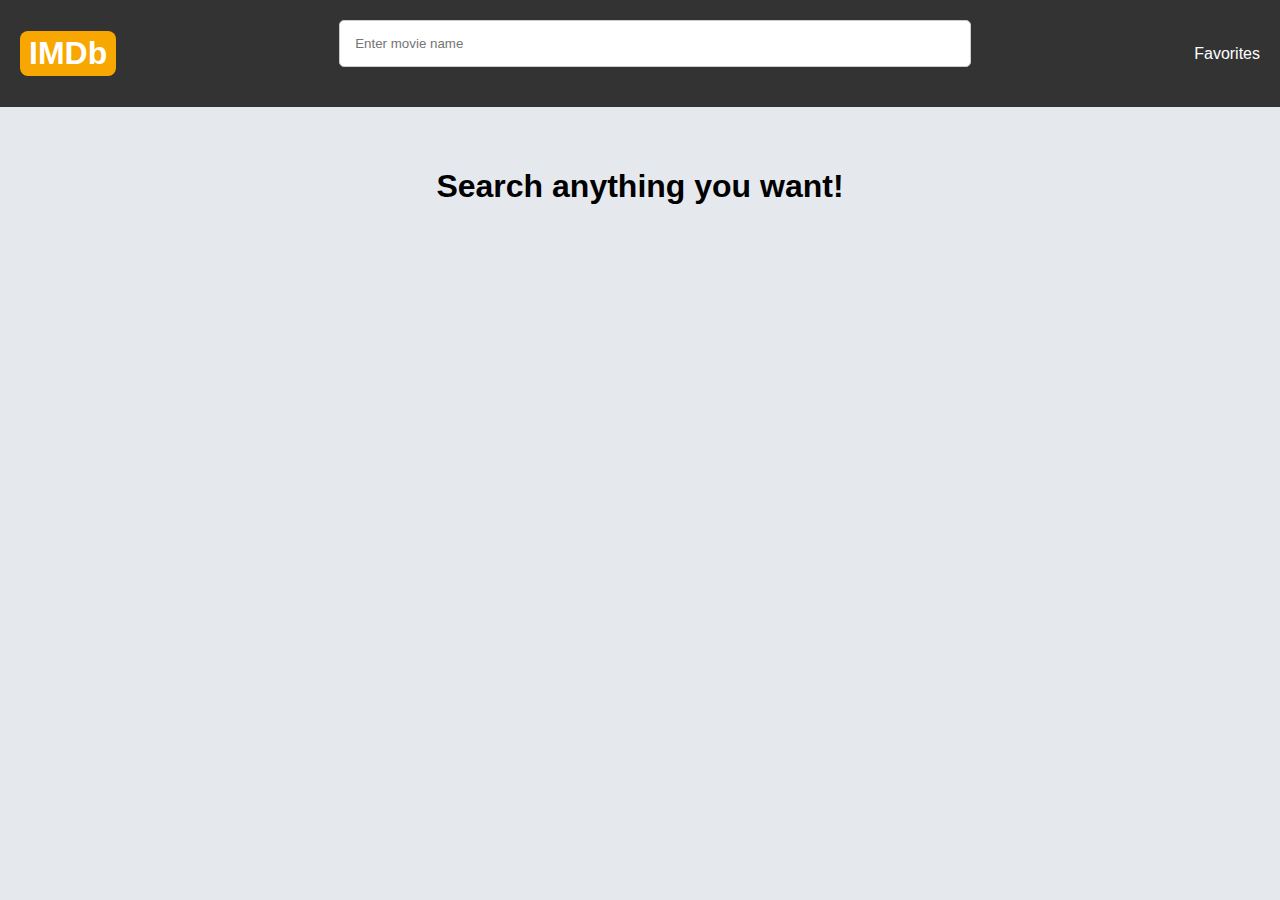
==== index.html @ 1d758c19 "Add files via upload" ====
<!DOCTYPE html>
<html lang="en">
<head>
    <meta charset="UTF-8">
    <meta name="viewport" content="width=device-width, initial-scale=1.0">
    <link rel="stylesheet" href="style.css">
    <title>Movie Search</title>
</head>
<body>
    <div class="navbar">
        <h1 class="header">
            IMDb
        </h1>
        <form id="form">
            <input type="text" placeholder="Enter movie name" id="searchInput">
        </form>
        <span id="Favorites">Favorites</span>
    </div>
    
    <div id="searchList"></div>
    <div id="results"></div>
    <div style="text-align: center;"><h1>Search anything you want!</h1></div>
    

    <script src="script.js"></script>
</body>
</html>
---- style.css ----
body {
    font-family: Arial, sans-serif;
    margin: 0;
    padding: 0;
    background-color: rgb(229, 233, 238);
}

.navbar {
    display: flex;
    justify-content: space-between;
    align-items: center;
    padding: 10px 20px;
    background-color: #333;
    color: #fff;
}

.header {
    margin: 0;
}

.header, #Favorites {
    display: inline-flex;
    align-items: center;
}

.header #Favorites {
    cursor: pointer;
    margin-left: 20px;
}

#form {
    display: flex;
    justify-content: center;
    margin-bottom: 20px;
}

#searchInput {
    padding: 15px;
    margin: 10px;
    border: 1px solid #ccc;
    border-radius: 5px;
    width: 600px;
}

#results {
    display: grid;
    grid-template-columns: repeat(auto-fill, minmax(220px, 1fr));
    gap: 20px;
    padding: 20px;
}

.movie {
    background-color: #fff;
    border-radius: 5px;
    padding: 10px;
    box-shadow: 0 2px 4px rgba(0, 0, 0, 0.1);
}

.movie h2 {
    font-size: 16px;
    margin: 10px 0;
}

.movie img {
    width: 100%;
    height: auto;
    border-radius: 5px;
    /* object-fit: cover; */
}

#searchList {
    position: absolute;
    width: 300px;
    max-height: 200px;
    overflow-y: auto;
    border: 1px solid #ccc;
    border-radius: 5px;
    background-color: #fff;
    z-index: 1;
    display: none;
}

.search-item {
    padding: 5px 10px;
    cursor: pointer;
    color: white;
}

.search-item:hover {
    background-color: #f2f2f2;
}

@media (max-width: 768px) {
    #form {
        flex-direction: column;
        align-items: center;
    }

    #searchInput {
        width: 100%;
    }
}

.movie img {
    width: 200px;
    height: 300px;
    object-fit: cover;
    border: 1px solid #ccc;
    margin: 10px;
}

/* Add styles for the favorites section */
.favorites {
    margin-top: 10px;
    border-top: 2px solid #ccc;
}

.favorites .movie {
    display: inline-block;
    width: 200px;
    margin: 10px;
    text-align: center;
}

/* Styles for the "Add to Favorites" button */
.favorite-button {
    padding: 8px 15px;
    border: none;
    border-radius: 5px;
    background-color: #b46e12;
    color: #fff;
    font-size: 14px;
    cursor: pointer;
    transition: background-color 0.2s ease-in-out;
}

.favorite-button:hover {
    background-color: #0056b3;
}

#searchList {
    position: absolute;
    width: 100%;
    max-height: 200px;
    overflow-y: auto;
    border: none;
    border-radius: 0 0 5px 5px;
    background-color: black;
    color: white;
    z-index: 1;
    display: none;
}

.search-item {
    padding: 10px;
    cursor: pointer;
    background-color: grey;
    border-bottom: 1px solid #ccc;
}

.search-item:last-child {
    border-bottom: none;
}

.search-item:hover {
    background-color: #333;
}

.no-results {
    text-align: center;
}

/* IMDb heading button style */
.header {
    background-color: #f8a700; /* Dark yellow color */
    padding: 4px 9px;
    border-radius: 8px;
}

/* IMDb heading text style */
.header h1 {
    margin: 0;
    font-size: 24px;
    text-transform: uppercase;
    letter-spacing: 2px;
    color: #b9b0b0;
}
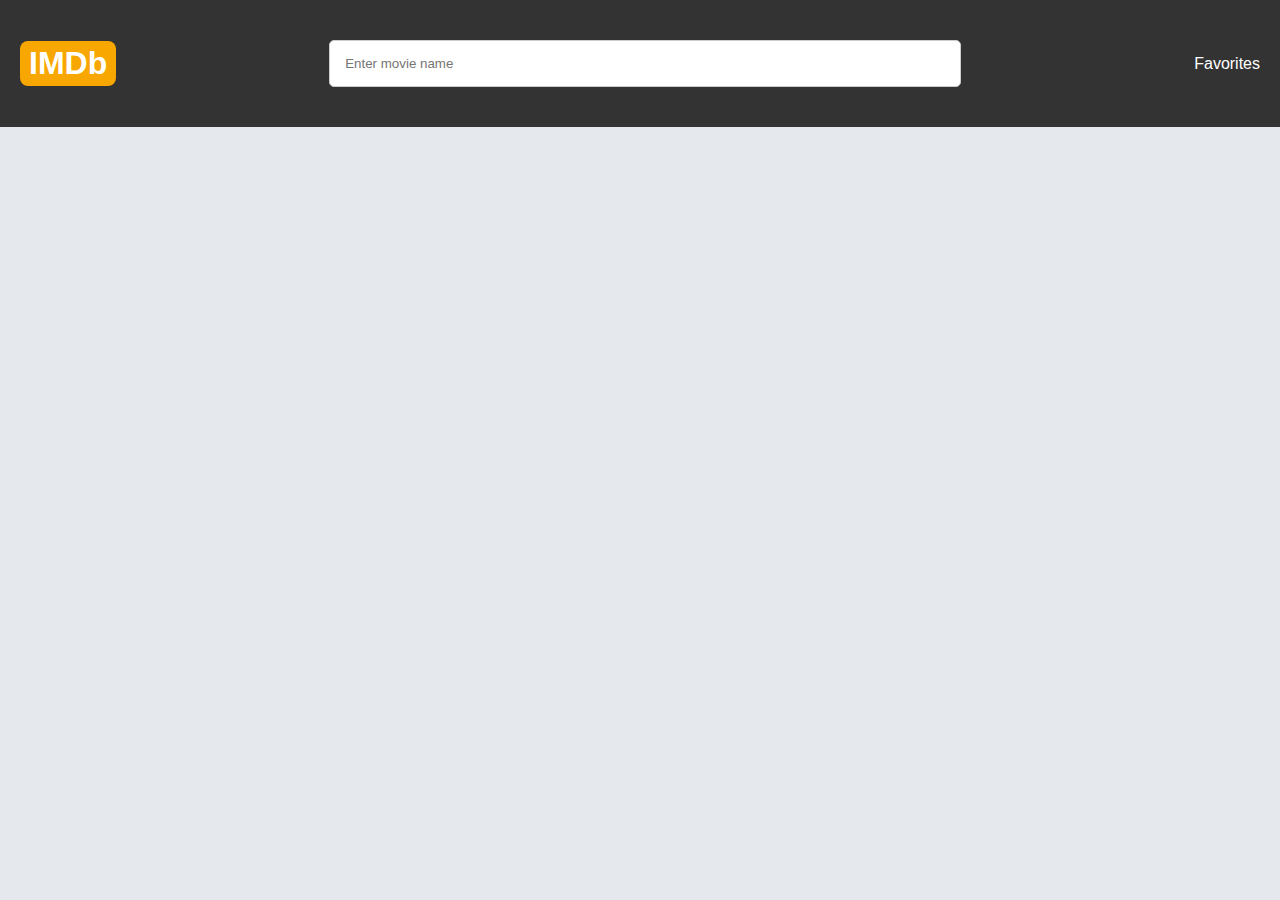
==== commit 119a090f: "Update index.html" ====
--- a/index.html
+++ b/index.html
@@ -16,11 +16,9 @@
         </form>
         <span id="Favorites">Favorites</span>
     </div>
-    
+    <div id="noresults"></div>
     <div id="searchList"></div>
     <div id="results"></div>
-    <div style="text-align: center;"><h1>Search anything you want!</h1></div>
-    
 
     <script src="script.js"></script>
 </body>
--- a/style.css
+++ b/style.css
@@ -3,9 +3,10 @@
     margin: 0;
     padding: 0;
     background-color: rgb(229, 233, 238);
-}
-
-.navbar {
+    
+}
+
+.navbar  {
     display: flex;
     justify-content: space-between;
     align-items: center;
@@ -16,14 +17,11 @@
 
 .header {
     margin: 0;
-}
-
-.header, #Favorites {
-    display: inline-flex;
+    display: flex;
     align-items: center;
 }
 
-.header #Favorites {
+#Favorites {
     cursor: pointer;
     margin-left: 20px;
 }
@@ -31,7 +29,8 @@
 #form {
     display: flex;
     justify-content: center;
-    margin-bottom: 20px;
+    margin: 20px 20px;
+    width: 60%;
 }
 
 #searchInput {
@@ -39,14 +38,15 @@
     margin: 10px;
     border: 1px solid #ccc;
     border-radius: 5px;
-    width: 600px;
+    width: 100%; /* Make the input full width on all screen sizes */
+    max-width: 600px; /* Limit the maximum width of the input */
 }
 
 #results {
     display: grid;
     grid-template-columns: repeat(auto-fill, minmax(220px, 1fr));
     gap: 20px;
-    padding: 20px;
+    padding: 20px; 
 }
 
 .movie {
@@ -54,23 +54,30 @@
     border-radius: 5px;
     padding: 10px;
     box-shadow: 0 2px 4px rgba(0, 0, 0, 0.1);
+    text-align: center;
+    position: relative; /* Position relative for button placement */
+    width: 250px; /* Set a fixed width for the movie container */
+    height: 450px; /* Set a fixed height for the movie container */
 }
 
 .movie h2 {
     font-size: 16px;
     margin: 10px 0;
+    text-align: center;
 }
 
 .movie img {
-    width: 100%;
-    height: auto;
-    border-radius: 5px;
-    /* object-fit: cover; */
+    width: 100%; /* Ensure the image takes up the full width of the container */
+    height: 70%; /* Set a fixed height for movie posters */
+    object-fit: cover;
+    border-radius: 5px;
+    margin: 0 auto; /* Center the movie image horizontally */
+    display: block;
 }
 
 #searchList {
     position: absolute;
-    width: 300px;
+    width: 100%;
     max-height: 200px;
     overflow-y: auto;
     border: 1px solid #ccc;
@@ -91,13 +98,29 @@
 }
 
 @media (max-width: 768px) {
-    #form {
+    .navbar {
         flex-direction: column;
         align-items: center;
+        padding: 10px;
     }
 
     #searchInput {
-        width: 100%;
+        max-width: 100%; /* Make the input full width on small screens */
+    }
+
+    .movie img {
+        width: 100%; /* Make movie images full width on smaller screens */
+        height: auto;
+        margin: 10px;
+    }
+
+    .header {
+        padding: 10px;
+        font-size: 18px;
+    }
+
+    .favorites .movie {
+        width: 100%; /* Make favorite movies full width on small screens */
     }
 }
 
@@ -132,7 +155,12 @@
     font-size: 14px;
     cursor: pointer;
     transition: background-color 0.2s ease-in-out;
-}
+    position: absolute; /* Position absolute for button placement */
+    bottom: 10px; /* Adjust the distance from the bottom as needed */
+    left: 50%; /* Center the button horizontally */
+    transform: translateX(-50%); /* Center the button horizontally */
+}
+
 
 .favorite-button:hover {
     background-color: #0056b3;
@@ -186,3 +214,15 @@
     color: #b9b0b0;
 }
 
+.close-suggestions {
+    cursor: pointer;
+    text-align: center;
+    background-color: #007bff; /* Blue background color */
+    color: #fff; /* White text color */
+    padding: 10px;
+}
+
+.close-suggestions:hover {
+    background-color: #0056b3; /* Darker blue on hover */
+}
+
